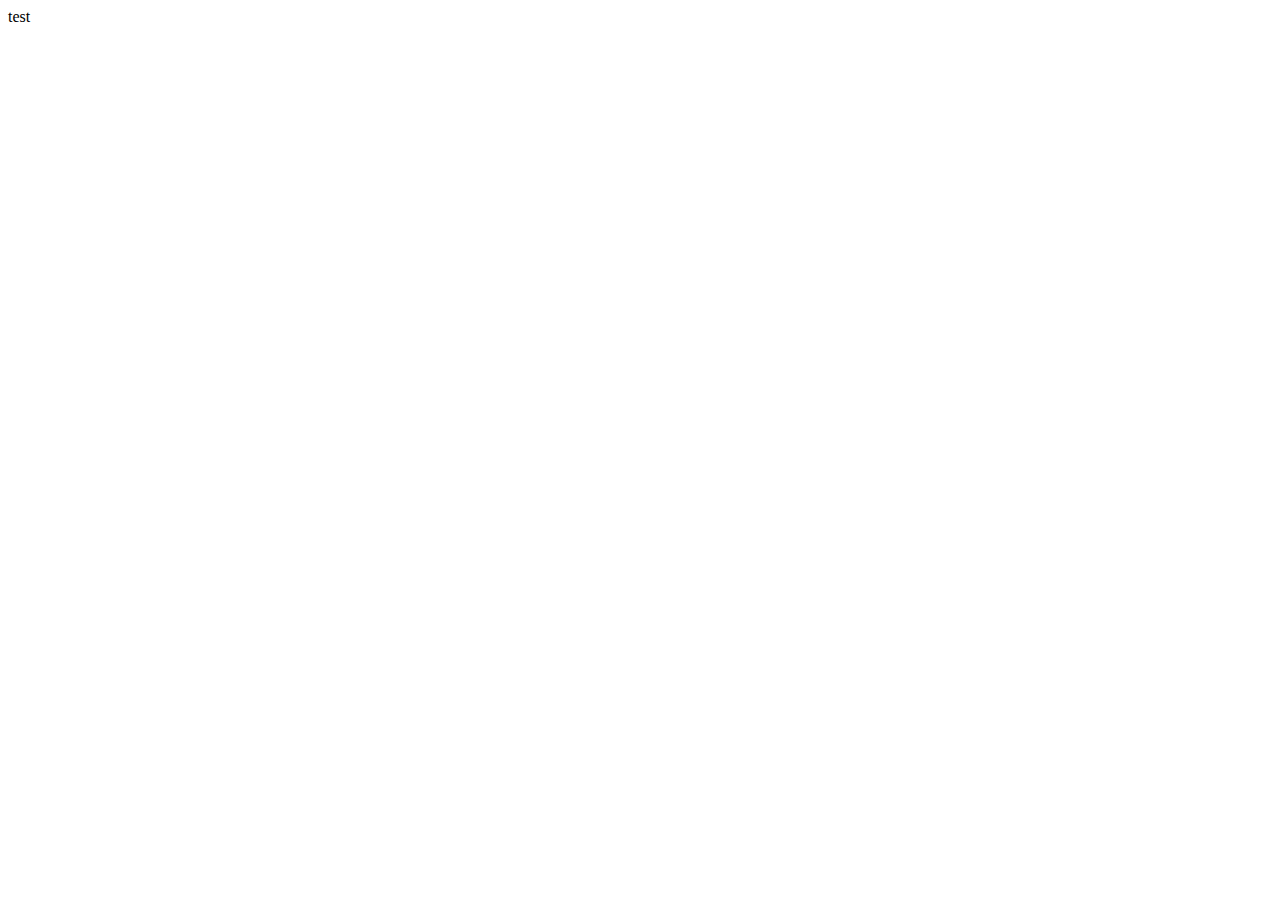
==== templates/index.html @ f4e1f0a7 "add template functionality" ====
<html>
  <head>
    <title> cool whale </title>
    <link rel="icon" href="static/favicon.ico"></link>
    <link rel="stylesheet" type = "text/css" href = "static/webserver.css"></link>
  </head>
  <body>
    test
  </body>
</html>
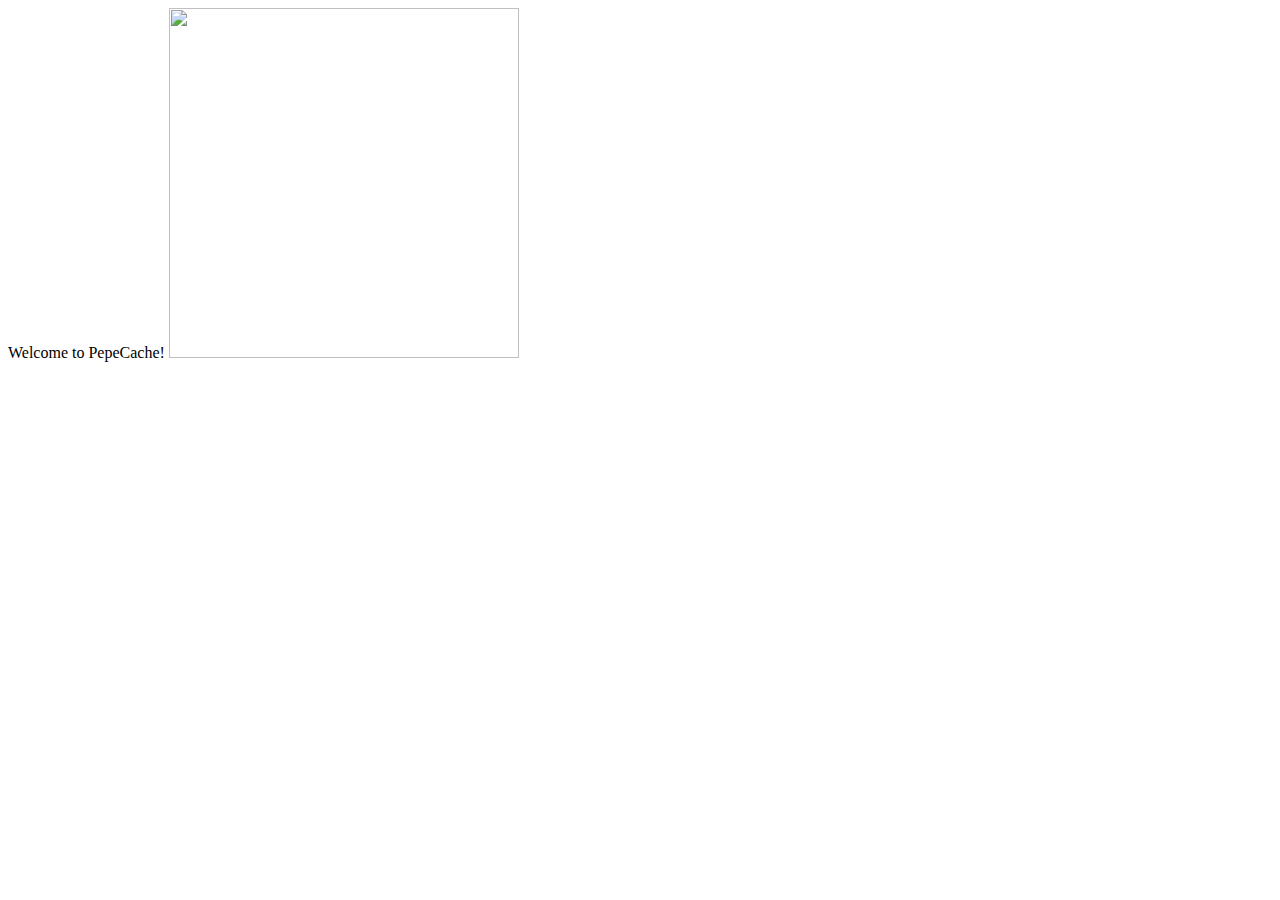
==== commit bd193d17: "Add css style work" ====
--- a/templates/index.html
+++ b/templates/index.html
@@ -1,10 +1,13 @@
 <html>
   <head>
-    <title> cool whale </title>
+    <title> PepeCache </title>
     <link rel="icon" href="static/favicon.ico"></link>
     <link rel="stylesheet" type = "text/css" href = "static/webserver.css"></link>
   </head>
   <body>
-    test
+    <div id = "welcome">
+      Welcome to PepeCache!
+      <img src = "static/pepemaster.gif" width = "350px" height = "350px"></img>
+    </div>
   </body>
 </html>
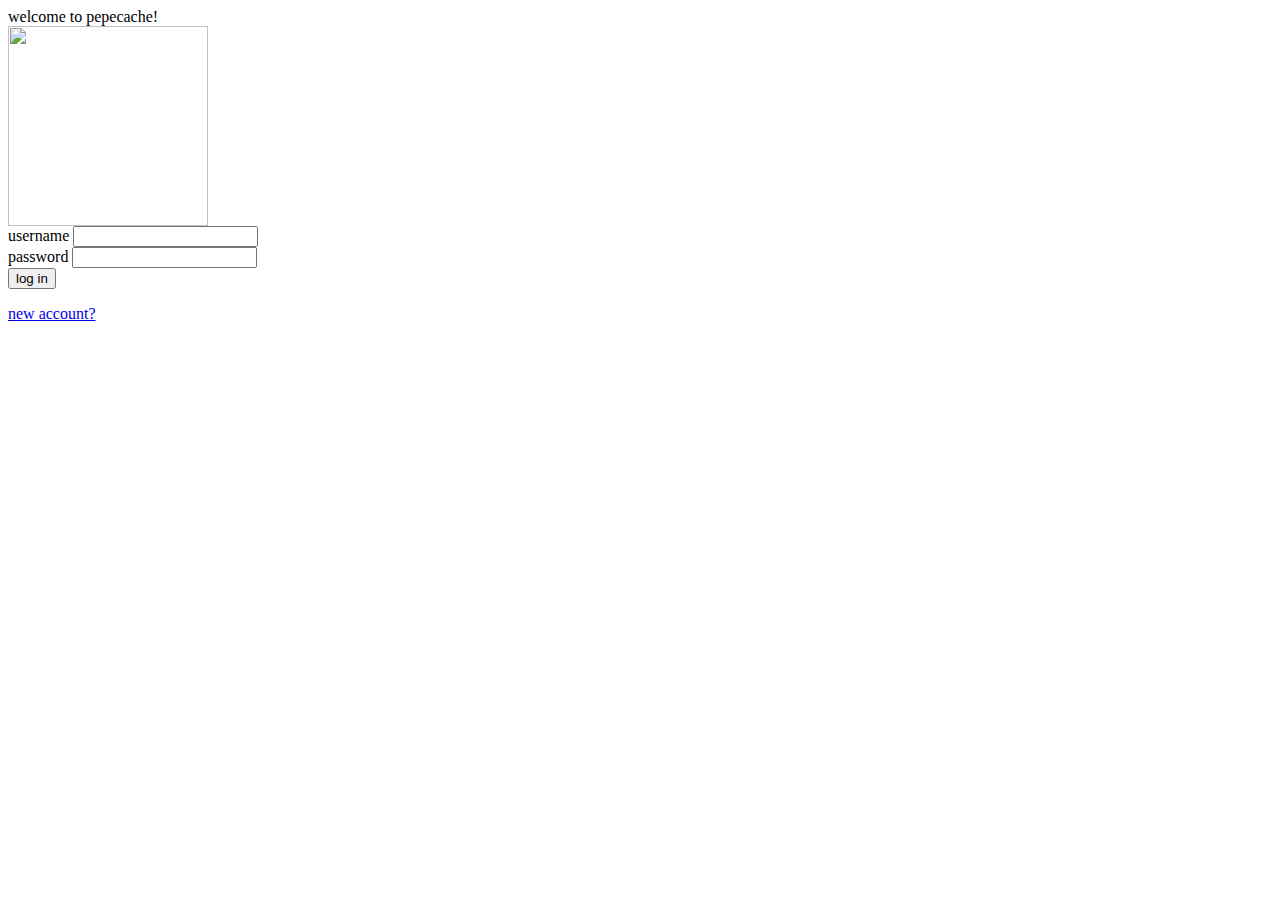
==== commit b9314a26: "add new user functionality" ====
--- a/templates/index.html
+++ b/templates/index.html
@@ -1,13 +1,21 @@
 <html>
   <head>
-    <title> PepeCache </title>
+    <title> pepecache </title>
     <link rel="icon" href="static/favicon.ico"></link>
     <link rel="stylesheet" type = "text/css" href = "static/webserver.css"></link>
   </head>
   <body>
-    <div id = "welcome">
-      Welcome to PepeCache!
-      <img src = "static/pepemaster.gif" width = "350px" height = "350px"></img>
+    <div id = "login" class = 'welcome'>
+      welcome to pepecache!
+      <br><img src = "static/pepemaster.png" width = "200px" height = "200px"></img>
+      <form id = 'username' method = 'POST' enctype="multipart/form-data" action="" class = "smalltext">
+        username
+        <input type = "text" name = "username"></input><br>
+        password
+        <input type = "text" name = "password"></input><br>
+        <input type = "submit" value = "log in"></input>
+      </form>
+      <a href = "/newuser" class = "smalltext">new account?</a>
     </div>
   </body>
 </html>
